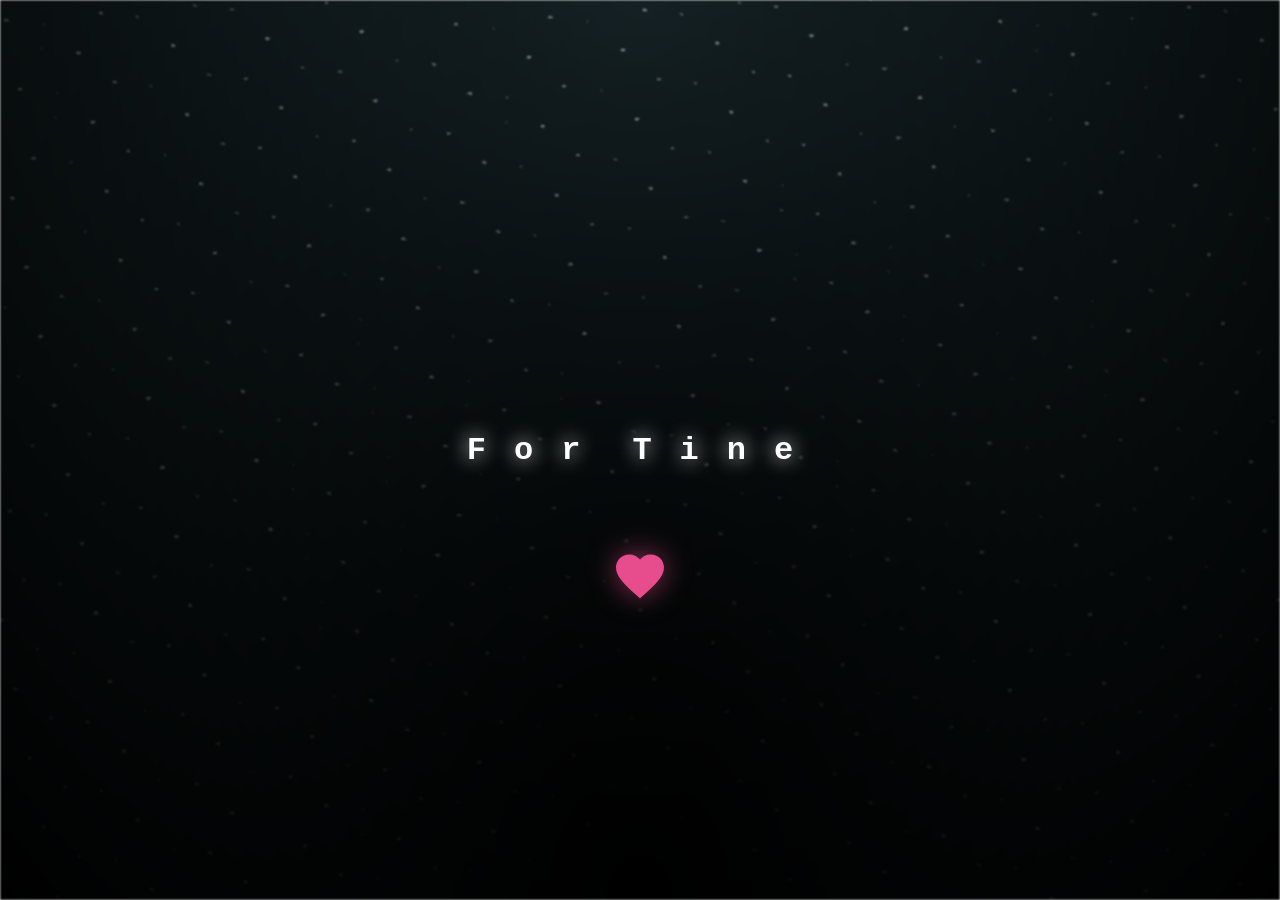
==== index.html @ 8b7e24f3 "Initial commit" ====
<html lang="en">

<head>
  <meta charset="UTF-8">
  <meta name="viewport" content="width=device-width, initial-scale=1.0">
  <link rel="shortcut icon" href="images/gift.png" type="image/x-icon">
  <link rel="stylesheet" href="css/index.css">

  <!-- Document Title -->
  <title>FLOWERS FOR TINE</title>
</head>

<body>
  <!-- Background -->
  <div class="night"></div>

  <!-- Title -->
  <h1 class="title"></h1>

  <!-- Flower overlay (iframe) - stays on same page so music keeps playing on mobile -->
  <div id="flowerOverlay" class="flower-overlay" style="display: none;">
    <iframe src="about:blank" id="flowerFrame" title="Flowers" allow="autoplay"></iframe>
  </div>

  <!-- Button -->
  <div style="position: absolute; top: 60vh; width: 100%; display: flex; justify-content: center;">
    <a href="#" class="btn heart" id="openBtn">
      <span class="btn-content open-state">
        <svg height="24" width="24" fill="#FFFFFF" viewBox="0 0 24 24" class="sparkle">
          <path
            d="M10,21.236,6.755,14.745.264,11.5,6.755,8.255,10,1.764l3.245,6.491L19.736,11.5l-6.491,3.245ZM18,21l1.5,3L21,21l3-1.5L21,18l-1.5-3L18,18l-3,1.5ZM19.333,4.667,20.5,7l1.167-2.333L24,3.5,21.667,2.333,20.5,0,19.333,2.333,17,3.5Z">
          </path>
        </svg>
        <span class="text">Open</span>
      </span>
      <span class="btn-content heart-state" aria-hidden="true">
        <svg height="32" width="32" viewBox="0 0 24 24" fill="currentColor" class="heart-icon">
          <path d="M12 21.35l-1.45-1.32C5.4 15.36 2 12.28 2 8.5 2 5.42 4.42 3 7.5 3c1.74 0 3.41.81 4.5 2.09C13.09 3.81 14.76 3 16.5 3 19.58 3 22 5.42 22 8.5c0 3.78-3.4 6.86-8.55 11.54L12 21.35z"/>
        </svg>
      </span>
    </a>
  </div>

  <script src="js/index.js"></script>
</body>

</html>
---- css/index.css ----
*,
*::after,
*::before {
  padding: 0;
  margin: 0;
  box-sizing: border-box;
}

:root {
  --dark-color: #000;
}

.night {
  position: fixed;
  left: 50%;
  top: 0;
  transform: translateX(-50%);
  width: 100%;
  height: 100%;
  filter: blur(0.1vmin);
  background-image: radial-gradient(ellipse at top, transparent 0%, var(--dark-color)), radial-gradient(ellipse at bottom, var(--dark-color), rgba(145, 233, 255, 0.2)), repeating-linear-gradient(220deg, rgb(0, 0, 0) 0px, rgb(0, 0, 0) 19px, transparent 19px, transparent 22px), repeating-linear-gradient(189deg, rgb(0, 0, 0) 0px, rgb(0, 0, 0) 19px, transparent 19px, transparent 22px), repeating-linear-gradient(148deg, rgb(0, 0, 0) 0px, rgb(0, 0, 0) 19px, transparent 19px, transparent 22px), linear-gradient(90deg, rgb(255, 255, 250), rgb(240, 240, 240));
}

.title {
  position: absolute;
  top: 0;
  left: 0;
  color: white;
  font-family: 'Courier New', Courier, monospace;

  display: flex;
  flex-wrap: wrap;
  justify-content: center;
  align-content: center;
  align-items: center;

  width: 100%;
  height: 100vh;
  text-shadow: 0 0 20px white;
  letter-spacing: 0px;
}

@media (min-width: 500px) {
  .title {
    letter-spacing: 20px;
  }
}

@keyframes typing {
  from {
    opacity: 0;
  }

  to {
    opacity: 1;
  }
}

/* Terapkan animasi dengan delay */
.title span {
  opacity: 0;
  animation: typing 1s ease forwards;
  animation-delay: var(--delay);
}

a {
  text-decoration: none;
}

.btn {
  border: none;
  width: 15em;
  height: 5em;
  border-radius: 3em;
  display: flex;
  justify-content: center;
  align-items: center;
  gap: 12px;
  background: #1C1A1C;
  cursor: pointer;
  transition: all 450ms ease-in-out;
  position: relative;
  overflow: hidden;
}

/* Heart-shaped button state - transparent bg, only heart icon visible */
.btn.heart {
  width: 5em;
  height: 4.5em;
  border-radius: 0;
  background: transparent;
  clip-path: none;
  transform: scale(1.8);
}

.btn.heart .open-state {
  display: none;
}

.btn.heart .heart-state {
  display: flex !important;
}

.btn .heart-state {
  display: none;
  justify-content: center;
  align-items: center;
}

.btn.heart .heart-icon {
  fill: #e74c8c;
  filter: drop-shadow(0 0 8px rgba(231, 76, 140, 0.6));
}

.btn.heart:hover .heart-icon {
  fill: #ff6b9d;
  filter: drop-shadow(0 0 12px rgba(255, 107, 157, 0.8));
}

.sparkle {
  fill: #AAAAAA;
  transition: all 800ms ease;
}

.text {
  font-weight: 600;
  color: #AAAAAA;
  font-size: medium;
}

.btn:hover {
  background: linear-gradient(0deg, #A47CF3, #683FEA);
  box-shadow: inset 0px 1px 0px 0px rgba(255, 255, 255, 0.4),
    inset 0px -4px 0px 0px rgba(0, 0, 0, 0.2),
    0px 0px 0px 4px rgba(255, 255, 255, 0.2),
    0px 0px 180px 0px #9917FF;
  transform: translateY(-2px);
}

.btn:hover .text {
  color: white;
}

.btn:hover .sparkle {
  fill: white;
  transform: scale(1.2);
}

.btn.heart:hover {
  background: transparent;
  box-shadow: none;
  transform: scale(1.8) translateY(-4px);
}

/* Flower overlay - full screen iframe (keeps music playing on mobile) */
.flower-overlay {
  position: fixed;
  inset: 0;
  z-index: 9999;
  background: #000;
}

.flower-overlay iframe {
  width: 100%;
  height: 100%;
  border: none;
  display: block;
}
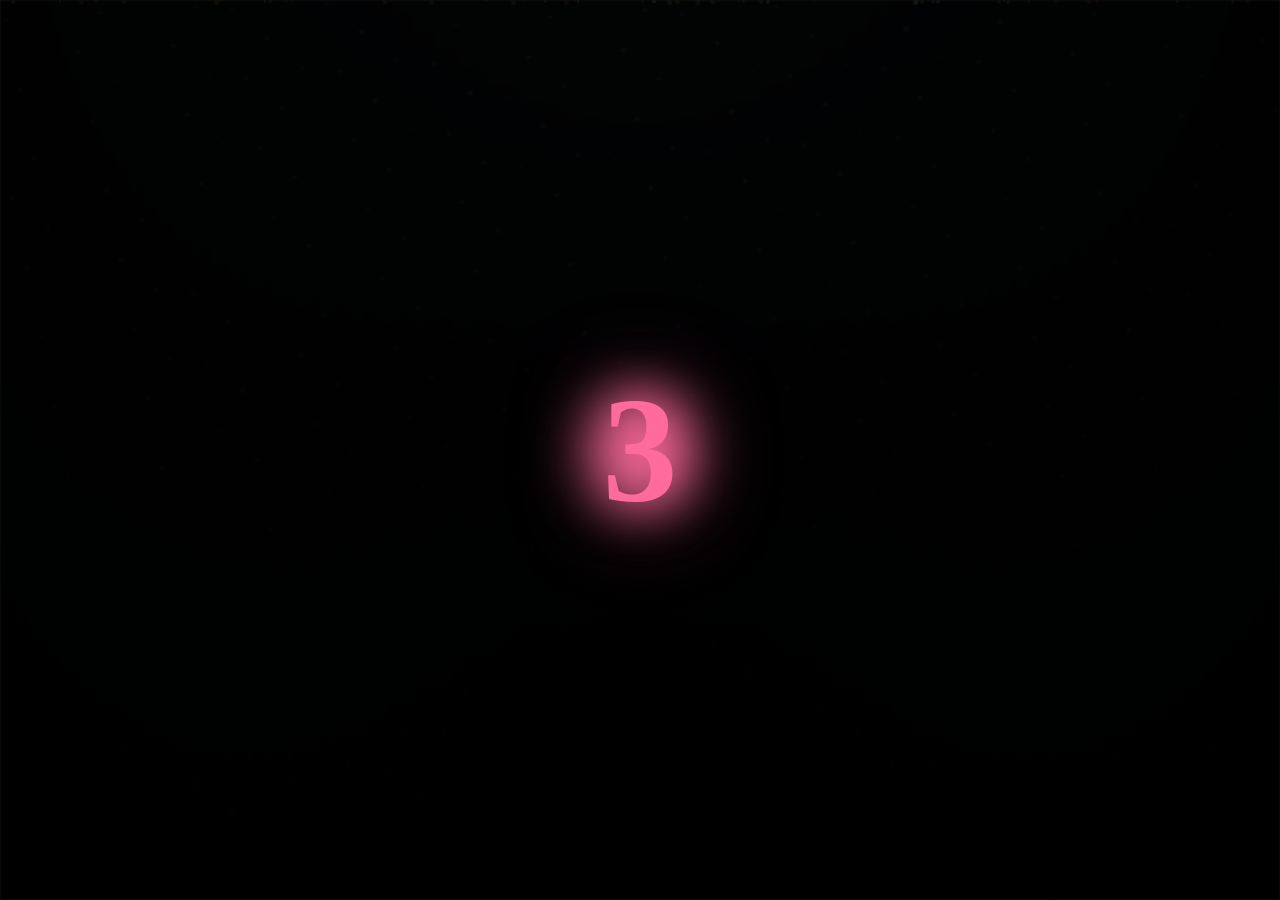
==== commit d042389d: "final version" ====
--- a/index.html
+++ b/index.html
@@ -1,47 +1,70 @@
+<!DOCTYPE html>
 <html lang="en">
-
 <head>
-  <meta charset="UTF-8">
-  <meta name="viewport" content="width=device-width, initial-scale=1.0">
-  <link rel="shortcut icon" href="images/gift.png" type="image/x-icon">
-  <link rel="stylesheet" href="css/index.css">
-
-  <!-- Document Title -->
-  <title>FLOWERS FOR TINE</title>
+    <meta charset="UTF-8">
+    <meta name="viewport" content="width=device-width, initial-scale=1.0">
+    <link rel="shortcut icon" href="images/gift.png" type="image/x-icon">
+    <link rel="stylesheet" href="css/index.css">
+    <title>For My Love ❤️</title>
 </head>
-
 <body>
-  <!-- Background -->
-  <div class="night"></div>
-
-  <!-- Title -->
-  <h1 class="title"></h1>
-
-  <!-- Flower overlay (iframe) - stays on same page so music keeps playing on mobile -->
-  <div id="flowerOverlay" class="flower-overlay" style="display: none;">
-    <iframe src="about:blank" id="flowerFrame" title="Flowers" allow="autoplay"></iframe>
-  </div>
-
-  <!-- Button -->
-  <div style="position: absolute; top: 60vh; width: 100%; display: flex; justify-content: center;">
-    <a href="#" class="btn heart" id="openBtn">
-      <span class="btn-content open-state">
-        <svg height="24" width="24" fill="#FFFFFF" viewBox="0 0 24 24" class="sparkle">
-          <path
-            d="M10,21.236,6.755,14.745.264,11.5,6.755,8.255,10,1.764l3.245,6.491L19.736,11.5l-6.491,3.245ZM18,21l1.5,3L21,21l3-1.5L21,18l-1.5-3L18,18l-3,1.5ZM19.333,4.667,20.5,7l1.167-2.333L24,3.5,21.667,2.333,20.5,0,19.333,2.333,17,3.5Z">
-          </path>
-        </svg>
-        <span class="text">Open</span>
-      </span>
-      <span class="btn-content heart-state" aria-hidden="true">
-        <svg height="32" width="32" viewBox="0 0 24 24" fill="currentColor" class="heart-icon">
-          <path d="M12 21.35l-1.45-1.32C5.4 15.36 2 12.28 2 8.5 2 5.42 4.42 3 7.5 3c1.74 0 3.41.81 4.5 2.09C13.09 3.81 14.76 3 16.5 3 19.58 3 22 5.42 22 8.5c0 3.78-3.4 6.86-8.55 11.54L12 21.35z"/>
-        </svg>
-      </span>
-    </a>
-  </div>
-
-  <script src="js/index.js"></script>
+    <!-- Background -->
+    <div class="night"></div>
+    
+    <!-- Floating particles -->
+    <div class="particles-container" id="particlesContainer"></div>
+    
+    <!-- Countdown overlay -->
+    <div class="countdown-overlay" id="countdownOverlay">
+        <div class="countdown-number" id="countdownNumber">3</div>
+        <div class="heartbeat" id="heartbeat"></div>
+    </div>
+    
+    <!-- Envelope container -->
+    <div class="envelope-container" id="envelopeContainer" style="display: none;">
+        <div class="envelope">
+            <div class="envelope-flap"></div>
+            <div class="envelope-body">
+                <div class="envelope-heart">❤️</div>
+                <div class="envelope-text">For You</div>
+            </div>
+        </div>
+        <div class="envelope-glow"></div>
+        <div class="click-hint">Click to open 💌</div>
+    </div>
+    
+    <!-- Love letter that unfolds from envelope -->
+    <div class="love-letter" id="loveLetter" style="display: none;">
+        <div class="letter-content">
+            <div class="letter-header">My Dearest Adii,</div>
+            <div class="letter-body" id="letterBody"></div>
+            <div class="letter-footer">Forever yours ❤️</div>
+        </div>
+        <button class="continue-btn" id="continueBtn">Continue to Your Garden 🌸</button>
+    </div>
+    
+    <!-- Title (shown after letter) -->
+    <h1 class="title" id="mainTitle" style="display: none;"></h1>
+    
+    <!-- Heart button (shown after title) -->
+    <div class="heart-button-container" id="heartButtonContainer" style="display: none;">
+        <a href="#" class="btn heart" id="openBtn">
+            <span class="btn-content heart-state" aria-hidden="true">
+                <svg height="32" width="32" viewBox="0 0 24 24" fill="currentColor" class="heart-icon">
+                    <path d="M12 21.35l-1.45-1.32C5.4 15.36 2 12.28 2 8.5 2 5.42 4.42 3 7.5 3c1.74 0 3.41.81 4.5 2.09C13.09 3.81 14.76 3 16.5 3 19.58 3 22 5.42 22 8.5c0 3.78-3.4 6.86-8.55 11.54L12 21.35z"/>
+                </svg>
+            </span>
+        </a>
+    </div>
+    
+    <!-- Floating hearts container -->
+    <div class="floating-hearts" id="floatingHearts"></div>
+    
+    <!-- Flower overlay (iframe) -->
+    <div id="flowerOverlay" class="flower-overlay" style="display: none;">
+        <iframe src="about:blank" id="flowerFrame" title="Flowers" allow="autoplay"></iframe>
+    </div>
+    
+    <script src="js/index.js"></script>
 </body>
-
 </html>
--- a/css/index.css
+++ b/css/index.css
@@ -1,168 +1,513 @@
 *,
 *::after,
 *::before {
-  padding: 0;
-  margin: 0;
-  box-sizing: border-box;
+    padding: 0;
+    margin: 0;
+    box-sizing: border-box;
 }
 
 :root {
-  --dark-color: #000;
+    --dark-color: #000;
+    --primary-pink: #ff6b9d;
+    --soft-pink: #ffb3c6;
+    --deep-red: #c0392b;
+    --gold: #f1c40f;
+}
+
+body {
+    overflow: hidden;
+    font-family: 'Georgia', serif;
 }
 
 .night {
-  position: fixed;
-  left: 50%;
-  top: 0;
-  transform: translateX(-50%);
-  width: 100%;
-  height: 100%;
-  filter: blur(0.1vmin);
-  background-image: radial-gradient(ellipse at top, transparent 0%, var(--dark-color)), radial-gradient(ellipse at bottom, var(--dark-color), rgba(145, 233, 255, 0.2)), repeating-linear-gradient(220deg, rgb(0, 0, 0) 0px, rgb(0, 0, 0) 19px, transparent 19px, transparent 22px), repeating-linear-gradient(189deg, rgb(0, 0, 0) 0px, rgb(0, 0, 0) 19px, transparent 19px, transparent 22px), repeating-linear-gradient(148deg, rgb(0, 0, 0) 0px, rgb(0, 0, 0) 19px, transparent 19px, transparent 22px), linear-gradient(90deg, rgb(255, 255, 250), rgb(240, 240, 240));
-}
-
+    position: fixed;
+    left: 50%;
+    top: 0;
+    transform: translateX(-50%);
+    width: 100%;
+    height: 100%;
+    filter: blur(0.1vmin);
+    background-image: 
+        radial-gradient(ellipse at top, transparent 0%, var(--dark-color)),
+        radial-gradient(ellipse at bottom, var(--dark-color), rgba(145, 233, 255, 0.2)),
+        repeating-linear-gradient(220deg, rgb(0, 0, 0) 0px, rgb(0, 0, 0) 19px, transparent 19px, transparent 22px),
+        repeating-linear-gradient(189deg, rgb(0, 0, 0) 0px, rgb(0, 0, 0) 19px, transparent 19px, transparent 22px),
+        repeating-linear-gradient(148deg, rgb(0, 0, 0) 0px, rgb(0, 0, 0) 19px, transparent 19px, transparent 22px),
+        linear-gradient(90deg, rgb(255, 255, 250), rgb(240, 240, 240));
+    z-index: 1;
+}
+
+/* Particles */
+.particles-container {
+    position: fixed;
+    top: 0;
+    left: 0;
+    width: 100%;
+    height: 100%;
+    pointer-events: none;
+    z-index: 2;
+}
+
+.particle {
+    position: absolute;
+    width: 4px;
+    height: 4px;
+    background: var(--gold);
+    border-radius: 50%;
+    animation: float-particle linear infinite;
+    opacity: 0.6;
+}
+
+@keyframes float-particle {
+    0% {
+        transform: translateY(100vh) translateX(0);
+        opacity: 0;
+    }
+    10% {
+        opacity: 0.6;
+    }
+    90% {
+        opacity: 0.6;
+    }
+    100% {
+        transform: translateY(-10vh) translateX(100px);
+        opacity: 0;
+    }
+}
+
+/* Countdown Overlay */
+.countdown-overlay {
+    position: fixed;
+    top: 0;
+    left: 0;
+    width: 100%;
+    height: 100%;
+    background: rgba(0, 0, 0, 0.9);
+    display: flex;
+    justify-content: center;
+    align-items: center;
+    z-index: 1000;
+    flex-direction: column;
+}
+
+.countdown-number {
+    font-size: 150px;
+    color: var(--primary-pink);
+    font-weight: bold;
+    text-shadow: 0 0 50px var(--primary-pink), 0 0 100px var(--primary-pink);
+    animation: heartbeat 1s ease-in-out;
+}
+
+.heartbeat {
+    width: 100px;
+    height: 100px;
+    background: var(--primary-pink);
+    border-radius: 50%;
+    position: absolute;
+    animation: heartbeat-pulse 1s ease-in-out infinite;
+    filter: blur(30px);
+}
+
+@keyframes heartbeat {
+    0% { transform: scale(0); opacity: 0; }
+    50% { transform: scale(1.2); opacity: 1; }
+    100% { transform: scale(1); opacity: 1; }
+}
+
+@keyframes heartbeat-pulse {
+    0%, 100% { transform: scale(1); opacity: 0.5; }
+    50% { transform: scale(1.5); opacity: 1; }
+}
+
+/* Envelope Container */
+.envelope-container {
+    position: fixed;
+    top: 50%;
+    left: 50%;
+    transform: translate(-50%, -50%);
+    z-index: 100;
+    cursor: pointer;
+    animation: envelope-float 3s ease-in-out infinite;
+}
+
+@keyframes envelope-float {
+    0%, 100% { transform: translate(-50%, -50%) translateY(0); }
+    50% { transform: translate(-50%, -50%) translateY(-20px); }
+}
+
+.envelope {
+    width: 300px;
+    height: 200px;
+    position: relative;
+    transition: all 0.5s ease;
+}
+
+.envelope-body {
+    width: 100%;
+    height: 100%;
+    background: linear-gradient(135deg, #ff9a9e 0%, #fecfef 50%, #ff9a9e 100%);
+    border-radius: 10px;
+    display: flex;
+    flex-direction: column;
+    justify-content: center;
+    align-items: center;
+    box-shadow: 0 10px 40px rgba(255, 107, 157, 0.4);
+    position: relative;
+    z-index: 2;
+}
+
+.envelope-heart {
+    font-size: 50px;
+    animation: heart-beat 1.5s ease-in-out infinite;
+}
+
+@keyframes heart-beat {
+    0%, 100% { transform: scale(1); }
+    15% { transform: scale(1.3); }
+    30% { transform: scale(1); }
+    45% { transform: scale(1.15); }
+}
+
+.envelope-text {
+    font-size: 24px;
+    color: white;
+    font-weight: bold;
+    text-shadow: 0 2px 4px rgba(0, 0, 0, 0.2);
+    margin-top: 10px;
+}
+
+.envelope-flap {
+    position: absolute;
+    top: 0;
+    left: 0;
+    width: 100%;
+    height: 100px;
+    background: linear-gradient(135deg, #ff758c 0%, #ff7eb3 100%);
+    clip-path: polygon(0 0, 50% 100%, 100% 0);
+    z-index: 3;
+    transition: transform 0.8s ease;
+    transform-origin: top;
+}
+
+.envelope-container:hover .envelope-flap {
+    transform: rotateX(180deg);
+}
+
+.envelope-glow {
+    position: absolute;
+    top: -20px;
+    left: -20px;
+    right: -20px;
+    bottom: -20px;
+    background: radial-gradient(circle, rgba(255, 107, 157, 0.3) 0%, transparent 70%);
+    border-radius: 20px;
+    animation: glow-pulse 2s ease-in-out infinite;
+    z-index: 1;
+}
+
+@keyframes glow-pulse {
+    0%, 100% { transform: scale(1); opacity: 0.5; }
+    50% { transform: scale(1.1); opacity: 1; }
+}
+
+.click-hint {
+    position: absolute;
+    bottom: -40px;
+    left: 50%;
+    transform: translateX(-50%);
+    color: white;
+    font-size: 18px;
+    text-shadow: 0 0 10px var(--primary-pink);
+    animation: hint-bounce 2s ease-in-out infinite;
+    white-space: nowrap;
+}
+
+@keyframes hint-bounce {
+    0%, 100% { transform: translateX(-50%) translateY(0); }
+    50% { transform: translateX(-50%) translateY(-10px); }
+}
+
+/* Envelope opening animation */
+.envelope-container.opening .envelope {
+    animation: envelope-open 1s ease forwards;
+}
+
+@keyframes envelope-open {
+    0% { transform: scale(1); }
+    50% { transform: scale(1.1); }
+    100% { transform: scale(0); opacity: 0; }
+}
+
+/* Love Letter */
+.love-letter {
+    position: fixed;
+    top: 50%;
+    left: 50%;
+    transform: translate(-50%, -50%);
+    width: 90%;
+    max-width: 500px;
+    z-index: 200;
+    animation: letter-appear 1s ease forwards;
+}
+
+@keyframes letter-appear {
+    0% { transform: translate(-50%, -50%) scale(0.5); opacity: 0; }
+    100% { transform: translate(-50%, -50%) scale(1); opacity: 1; }
+}
+
+.letter-content {
+    background: linear-gradient(135deg, #fff5f5 0%, #ffe6e6 100%);
+    padding: 40px;
+    border-radius: 15px;
+    box-shadow: 0 20px 60px rgba(255, 107, 157, 0.3);
+    text-align: center;
+    position: relative;
+}
+
+.letter-content::before {
+    content: '';
+    position: absolute;
+    top: 10px;
+    left: 10px;
+    right: 10px;
+    bottom: 10px;
+    border: 2px solid var(--soft-pink);
+    border-radius: 10px;
+    pointer-events: none;
+}
+
+.letter-header {
+    font-size: 28px;
+    color: var(--deep-red);
+    margin-bottom: 20px;
+    font-weight: bold;
+}
+
+.letter-body {
+    font-size: 18px;
+    line-height: 1.8;
+    color: #555;
+    min-height: 100px;
+    margin-bottom: 20px;
+}
+
+.letter-body .typing-text {
+    border-right: 2px solid var(--primary-pink);
+    animation: blink 0.5s step-end infinite;
+}
+
+@keyframes blink {
+    50% { border-color: transparent; }
+}
+
+.letter-footer {
+    font-size: 20px;
+    color: var(--primary-pink);
+    font-weight: bold;
+}
+
+.continue-btn {
+    display: block;
+    margin: 20px auto 0;
+    padding: 15px 40px;
+    background: linear-gradient(135deg, var(--primary-pink), var(--deep-red));
+    color: white;
+    border: none;
+    border-radius: 30px;
+    font-size: 18px;
+    font-weight: bold;
+    cursor: pointer;
+    transition: all 0.3s ease;
+    box-shadow: 0 5px 20px rgba(255, 107, 157, 0.4);
+}
+
+.continue-btn:hover {
+    transform: translateY(-3px) scale(1.05);
+    box-shadow: 0 8px 30px rgba(255, 107, 157, 0.6);
+}
+
+/* Title */
 .title {
-  position: absolute;
-  top: 0;
-  left: 0;
-  color: white;
-  font-family: 'Courier New', Courier, monospace;
-
-  display: flex;
-  flex-wrap: wrap;
-  justify-content: center;
-  align-content: center;
-  align-items: center;
-
-  width: 100%;
-  height: 100vh;
-  text-shadow: 0 0 20px white;
-  letter-spacing: 0px;
+    position: absolute;
+    top: 0;
+    left: 0;
+    color: white;
+    font-family: 'Georgia', serif;
+    display: flex;
+    flex-wrap: wrap;
+    justify-content: center;
+    align-content: center;
+    align-items: center;
+    width: 100%;
+    height: 100vh;
+    text-shadow: 0 0 20px white;
+    letter-spacing: 5px;
+    z-index: 50;
+    opacity: 0;
+    animation: fade-in-up 1s ease forwards;
+}
+
+@keyframes fade-in-up {
+    0% { opacity: 0; transform: translateY(30px); }
+    100% { opacity: 1; transform: translateY(0); }
 }
 
 @media (min-width: 500px) {
-  .title {
-    letter-spacing: 20px;
-  }
+    .title {
+        letter-spacing: 20px;
+    }
+}
+
+.title span {
+    opacity: 0;
+    animation: typing 1s ease forwards;
+    animation-delay: var(--delay, 0s);
 }
 
 @keyframes typing {
-  from {
+    from { opacity: 0; transform: translateY(10px); }
+    to { opacity: 1; transform: translateY(0); }
+}
+
+/* Heart Button */
+.heart-button-container {
+    position: absolute;
+    top: 60vh;
+    width: 100%;
+    display: flex;
+    justify-content: center;
+    z-index: 50;
     opacity: 0;
-  }
-
-  to {
-    opacity: 1;
-  }
-}
-
-/* Terapkan animasi dengan delay */
-.title span {
-  opacity: 0;
-  animation: typing 1s ease forwards;
-  animation-delay: var(--delay);
-}
-
-a {
-  text-decoration: none;
+    animation: fade-in-up 1s ease 2s forwards;
 }
 
 .btn {
-  border: none;
-  width: 15em;
-  height: 5em;
-  border-radius: 3em;
-  display: flex;
-  justify-content: center;
-  align-items: center;
-  gap: 12px;
-  background: #1C1A1C;
-  cursor: pointer;
-  transition: all 450ms ease-in-out;
-  position: relative;
-  overflow: hidden;
-}
-
-/* Heart-shaped button state - transparent bg, only heart icon visible */
+    border: none;
+    width: 15em;
+    height: 5em;
+    border-radius: 3em;
+    display: flex;
+    justify-content: center;
+    align-items: center;
+    gap: 12px;
+    background: #1C1A1C;
+    cursor: pointer;
+    transition: all 450ms ease-in-out;
+    position: relative;
+    overflow: hidden;
+}
+
 .btn.heart {
-  width: 5em;
-  height: 4.5em;
-  border-radius: 0;
-  background: transparent;
-  clip-path: none;
-  transform: scale(1.8);
-}
-
-.btn.heart .open-state {
-  display: none;
+    width: 5em;
+    height: 4.5em;
+    border-radius: 0;
+    background: transparent;
+    clip-path: none;
+    transform: scale(1.8);
 }
 
 .btn.heart .heart-state {
-  display: flex !important;
-}
-
-.btn .heart-state {
-  display: none;
-  justify-content: center;
-  align-items: center;
+    display: flex !important;
+    justify-content: center;
+    align-items: center;
 }
 
 .btn.heart .heart-icon {
-  fill: #e74c8c;
-  filter: drop-shadow(0 0 8px rgba(231, 76, 140, 0.6));
+    fill: #e74c8c;
+    filter: drop-shadow(0 0 8px rgba(231, 76, 140, 0.6));
+    animation: heart-pulse 2s ease-in-out infinite;
+}
+
+@keyframes heart-pulse {
+    0%, 100% { transform: scale(1); }
+    50% { transform: scale(1.1); }
 }
 
 .btn.heart:hover .heart-icon {
-  fill: #ff6b9d;
-  filter: drop-shadow(0 0 12px rgba(255, 107, 157, 0.8));
-}
-
-.sparkle {
-  fill: #AAAAAA;
-  transition: all 800ms ease;
-}
-
-.text {
-  font-weight: 600;
-  color: #AAAAAA;
-  font-size: medium;
-}
-
-.btn:hover {
-  background: linear-gradient(0deg, #A47CF3, #683FEA);
-  box-shadow: inset 0px 1px 0px 0px rgba(255, 255, 255, 0.4),
-    inset 0px -4px 0px 0px rgba(0, 0, 0, 0.2),
-    0px 0px 0px 4px rgba(255, 255, 255, 0.2),
-    0px 0px 180px 0px #9917FF;
-  transform: translateY(-2px);
-}
-
-.btn:hover .text {
-  color: white;
-}
-
-.btn:hover .sparkle {
-  fill: white;
-  transform: scale(1.2);
-}
-
-.btn.heart:hover {
-  background: transparent;
-  box-shadow: none;
-  transform: scale(1.8) translateY(-4px);
-}
-
-/* Flower overlay - full screen iframe (keeps music playing on mobile) */
+    fill: #ff6b9d;
+    filter: drop-shadow(0 0 12px rgba(255, 107, 157, 0.8));
+    animation: heart-pulse 0.5s ease-in-out infinite;
+}
+
+/* Floating Hearts */
+.floating-hearts {
+    position: fixed;
+    top: 0;
+    left: 0;
+    width: 100%;
+    height: 100%;
+    pointer-events: none;
+    z-index: 3;
+    overflow: hidden;
+}
+
+.floating-heart {
+    position: absolute;
+    font-size: 20px;
+    animation: float-heart linear infinite;
+    opacity: 0.7;
+}
+
+@keyframes float-heart {
+    0% {
+        transform: translateY(100vh) rotate(0deg);
+        opacity: 0;
+    }
+    10% {
+        opacity: 0.7;
+    }
+    90% {
+        opacity: 0.7;
+    }
+    100% {
+        transform: translateY(-10vh) rotate(360deg);
+        opacity: 0;
+    }
+}
+
+/* Flower overlay */
 .flower-overlay {
-  position: fixed;
-  inset: 0;
-  z-index: 9999;
-  background: #000;
+    position: fixed;
+    inset: 0;
+    z-index: 9999;
+    background: #000;
 }
 
 .flower-overlay iframe {
-  width: 100%;
-  height: 100%;
-  border: none;
-  display: block;
+    width: 100%;
+    height: 100%;
+    border: none;
+    display: block;
+}
+
+/* Responsive adjustments */
+@media (max-width: 600px) {
+    .envelope {
+        width: 250px;
+        height: 170px;
+    }
+    
+    .envelope-heart {
+        font-size: 40px;
+    }
+    
+    .envelope-text {
+        font-size: 20px;
+    }
+    
+    .letter-content {
+        padding: 30px 20px;
+    }
+    
+    .letter-header {
+        font-size: 24px;
+    }
+    
+    .letter-body {
+        font-size: 16px;
+    }
+    
+    .countdown-number {
+        font-size: 100px;
+    }
 }
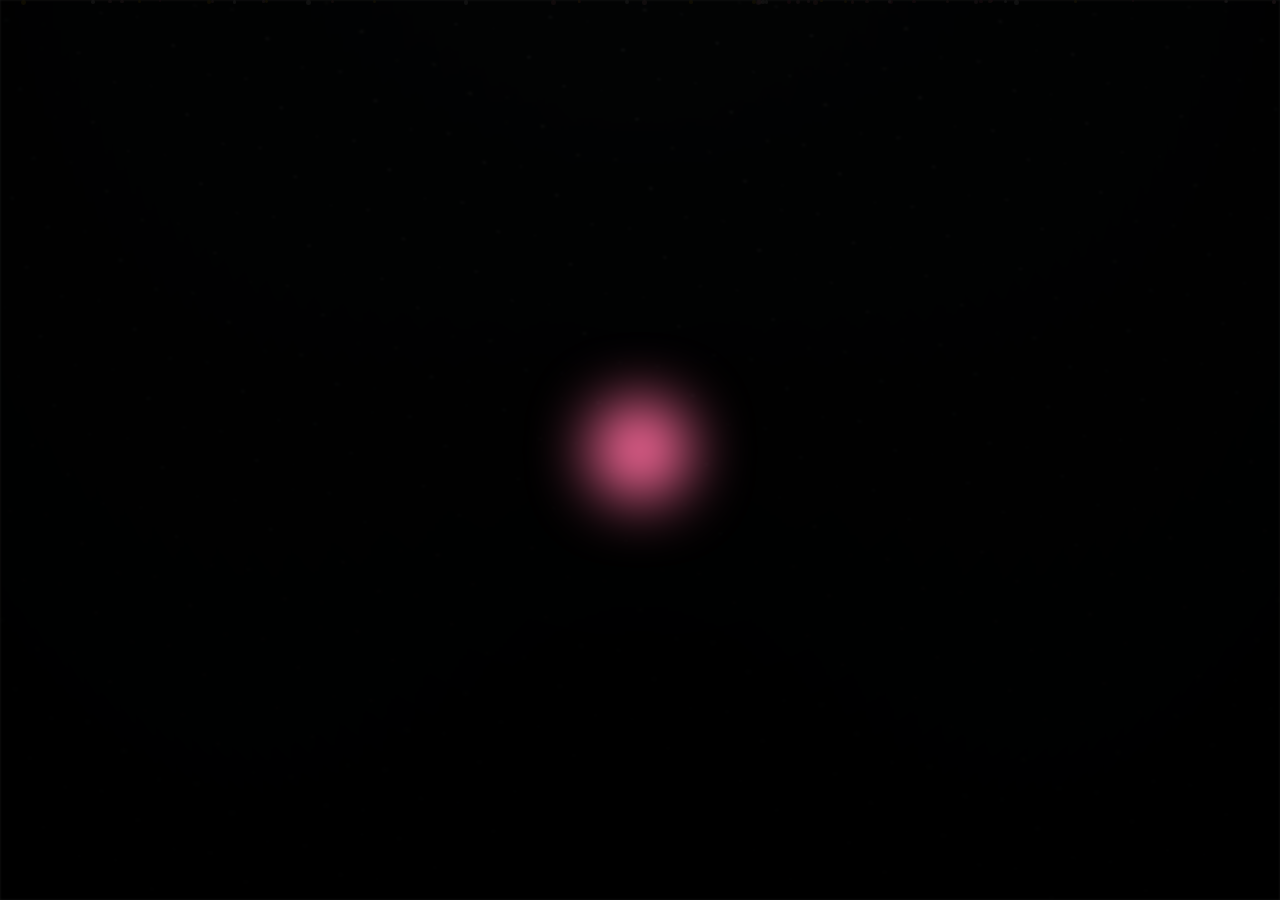
==== commit 1d9f3a5a: "Update index.html" ====
--- a/index.html
+++ b/index.html
@@ -16,7 +16,7 @@
     
     <!-- Countdown overlay -->
     <div class="countdown-overlay" id="countdownOverlay">
-        <div class="countdown-number" id="countdownNumber">3</div>
+        <div class="countdown-number" id="countdownNumber"></div>
         <div class="heartbeat" id="heartbeat"></div>
     </div>
     
--- a/css/index.css
+++ b/css/index.css
@@ -444,8 +444,12 @@
 .floating-heart {
     position: absolute;
     font-size: 20px;
+    color: white;
+    text-shadow: 0 0 10px rgba(255, 255, 255, 0.8), 0 0 20px rgba(255, 107, 157, 0.5);
     animation: float-heart linear infinite;
-    opacity: 0.7;
+    opacity: 0.9;
+    font-weight: bold;
+    white-space: nowrap;
 }
 
 @keyframes float-heart {
@@ -495,19 +499,142 @@
         font-size: 20px;
     }
     
+    .click-hint {
+        font-size: 14px;
+        bottom: -35px;
+    }
+    
     .letter-content {
-        padding: 30px 20px;
+        padding: 25px 15px;
+        max-width: 95vw;
+    }
+    
+    .letter-content::before {
+        top: 5px;
+        left: 5px;
+        right: 5px;
+        bottom: 5px;
     }
     
     .letter-header {
+        font-size: 22px;
+        margin-bottom: 15px;
+    }
+    
+    .letter-body {
+        font-size: 15px;
+        line-height: 1.6;
+        min-height: 80px;
+    }
+    
+    .letter-footer {
+        font-size: 17px;
+    }
+    
+    .continue-btn {
+        padding: 12px 30px;
+        font-size: 16px;
+        margin-top: 15px;
+    }
+    
+    .countdown-number {
+        font-size: 80px;
+    }
+    
+    /* Floating hearts responsiveness */
+    .floating-heart {
+        font-size: 14px !important;
+        max-width: 90vw;
+        text-align: center;
+    }
+    
+    /* Title responsiveness */
+    .title {
         font-size: 24px;
+        letter-spacing: 3px !important;
+        padding: 0 10px;
+    }
+    
+    /* Heart button responsiveness */
+    .btn.heart {
+        transform: scale(1.5);
+    }
+    
+    .heart-button-container {
+        top: 65vh;
+    }
+}
+
+/* Extra small devices */
+@media (max-width: 400px) {
+    .envelope {
+        width: 220px;
+        height: 150px;
+    }
+    
+    .envelope-heart {
+        font-size: 35px;
+    }
+    
+    .envelope-text {
+        font-size: 18px;
+    }
+    
+    .letter-content {
+        padding: 20px 12px;
+    }
+    
+    .letter-header {
+        font-size: 20px;
     }
     
     .letter-body {
-        font-size: 16px;
+        font-size: 14px;
     }
     
     .countdown-number {
-        font-size: 100px;
-    }
-}+        font-size: 60px;
+    }
+    
+    .title {
+        font-size: 20px;
+        letter-spacing: 2px !important;
+    }
+    
+    .floating-heart {
+        font-size: 12px !important;
+    }
+    
+    .continue-btn {
+        padding: 10px 25px;
+        font-size: 14px;
+    }
+}
+
+/* Landscape mode on mobile */
+@media (max-width: 800px) and (orientation: landscape) {
+    .countdown-number {
+        font-size: 80px;
+    }
+    
+    .envelope {
+        width: 280px;
+        height: 180px;
+    }
+    
+    .love-letter {
+        max-width: 70vw;
+    }
+    
+    .letter-content {
+        padding: 20px 25px;
+    }
+    
+    .title {
+        font-size: 28px;
+    }
+    
+    .floating-heart {
+        font-size: 16px !important;
+    }
+}
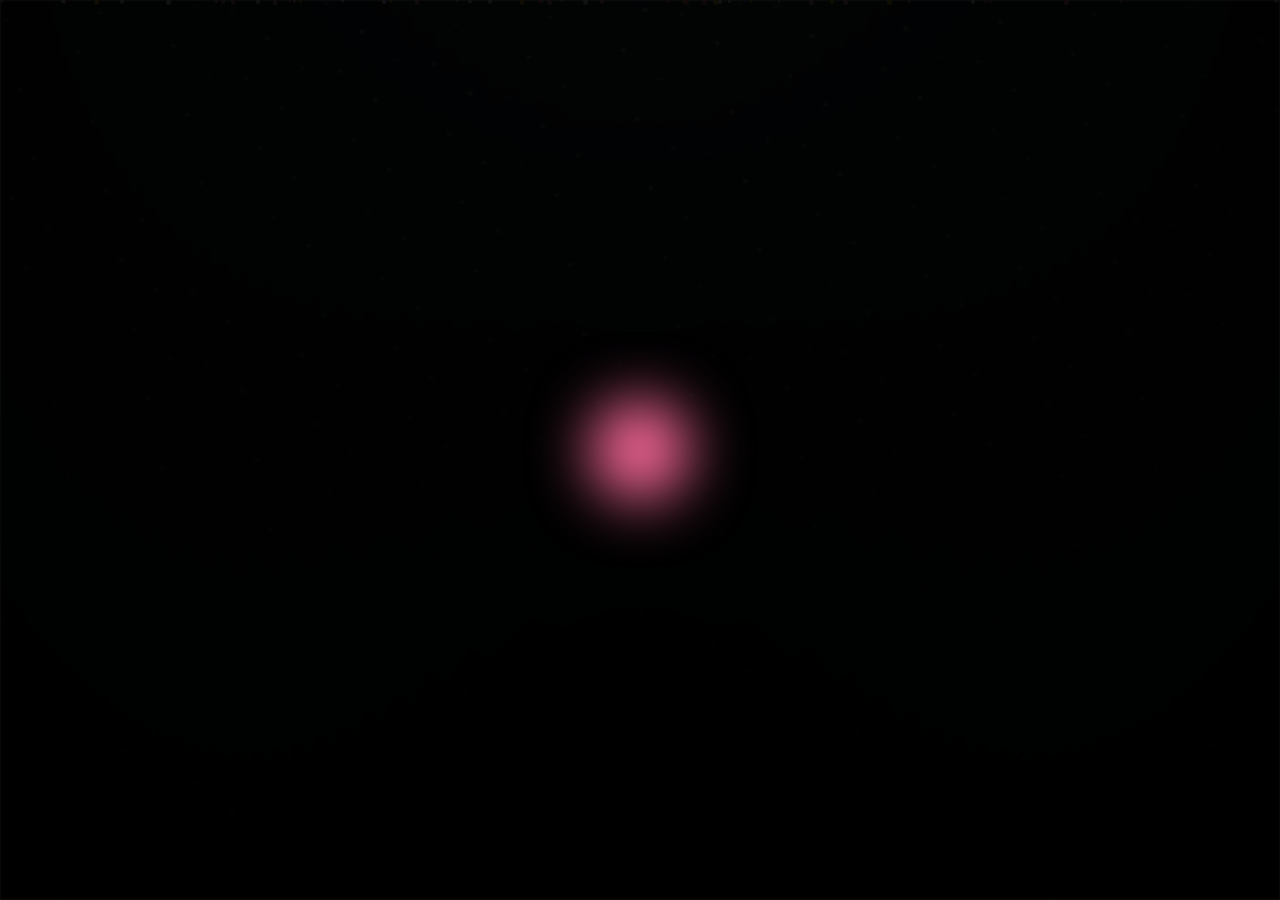
==== commit c36aa335: "WITH MOONLIGHT" ====
--- a/index.html
+++ b/index.html
@@ -60,6 +60,12 @@
     <!-- Floating hearts container -->
     <div class="floating-hearts" id="floatingHearts"></div>
     
+    <!-- Moon video container -->
+    <div class="moon-container" id="moonContainer">
+        <video class="moon-video" id="moonVideo" src="video/moon.mp4" autoplay loop muted playsinline></video>
+        <div class="moon-glow"></div>
+    </div>
+    
     <!-- Flower overlay (iframe) -->
     <div id="flowerOverlay" class="flower-overlay" style="display: none;">
         <iframe src="about:blank" id="flowerFrame" title="Flowers" allow="autoplay"></iframe>
--- a/css/index.css
+++ b/css/index.css
@@ -429,6 +429,44 @@
     animation: heart-pulse 0.5s ease-in-out infinite;
 }
 
+/* Moon Container */
+.moon-container {
+    position: fixed;
+    top: 0;
+    left: 0;
+    width: 100%;
+    height: 100%;
+    display: flex;
+    justify-content: center;
+    align-items: center;
+    z-index: 4;
+    opacity: 0;
+    pointer-events: none;
+    transition: opacity 2s ease-in-out;
+}
+
+.moon-container.visible {
+    opacity: 1;
+    pointer-events: auto;
+}
+
+.moon-video {
+    width: 100%;
+    height: 100%;
+    object-fit: cover;
+    opacity: 0.6;
+}
+
+.moon-glow {
+    position: absolute;
+    top: 0;
+    left: 0;
+    width: 100%;
+    height: 100%;
+    background: radial-gradient(ellipse at center, rgba(255, 255, 200, 0.15) 0%, transparent 70%);
+    pointer-events: none;
+}
+
 /* Floating Hearts */
 .floating-hearts {
     position: fixed;
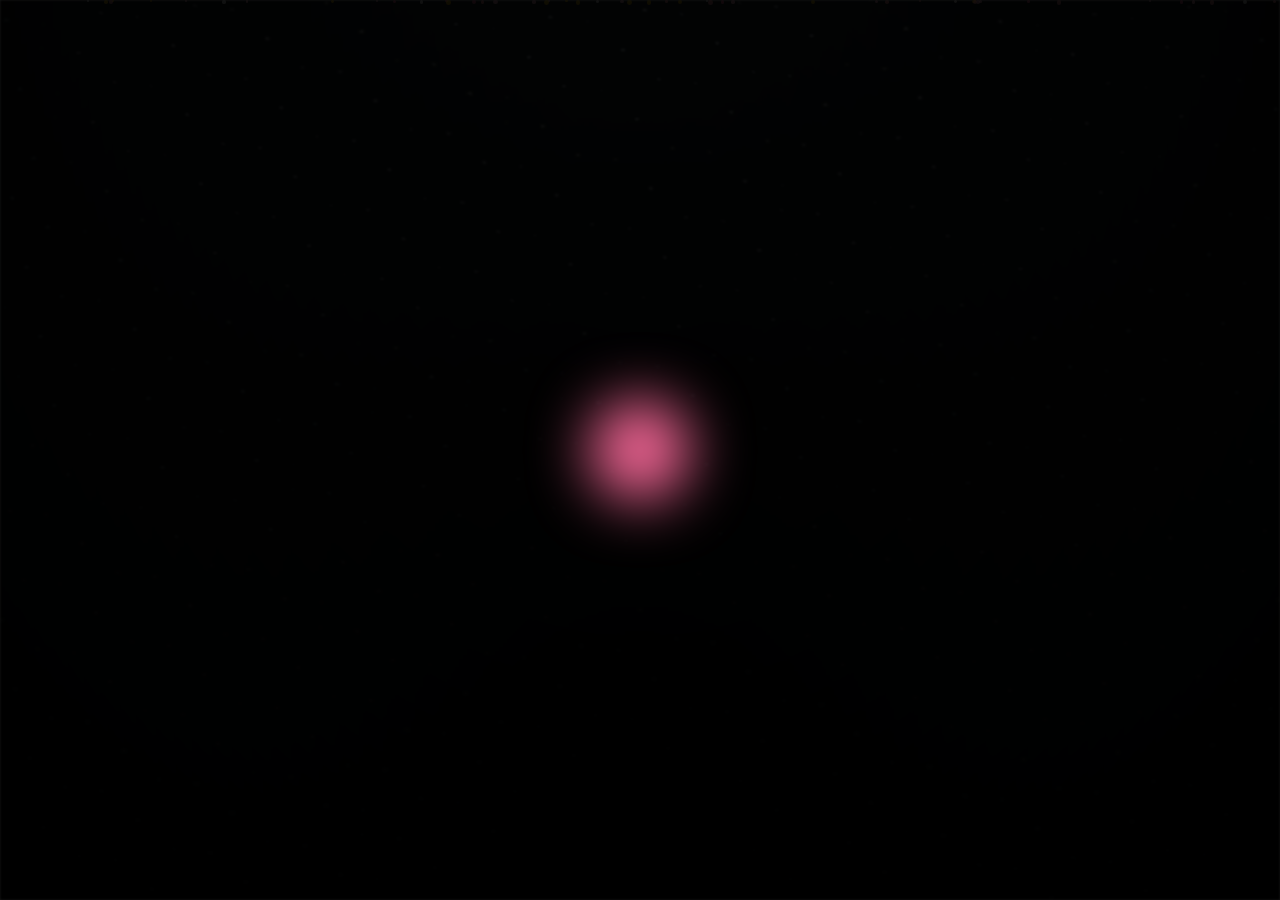
==== commit 6d00be5b: "Update index.html" ====
--- a/index.html
+++ b/index.html
@@ -5,7 +5,7 @@
     <meta name="viewport" content="width=device-width, initial-scale=1.0">
     <link rel="shortcut icon" href="images/gift.png" type="image/x-icon">
     <link rel="stylesheet" href="css/index.css">
-    <title>For My Love ❤️</title>
+    <title>Exclusively Made for Adii</title>
 </head>
 <body>
     <!-- Background -->
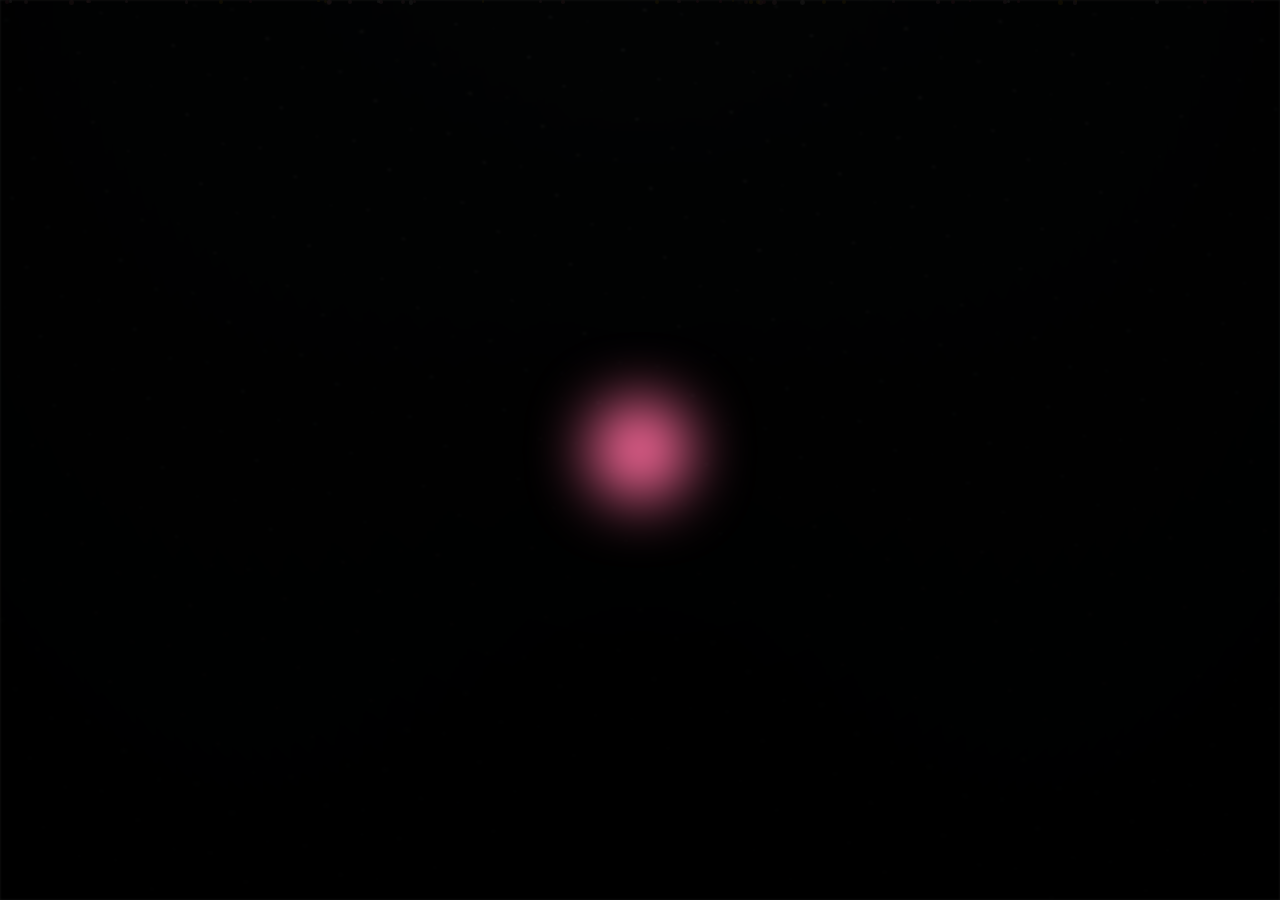
==== commit 28e21ad2: "new design" ====
--- a/index.html
+++ b/index.html
@@ -30,20 +30,10 @@
             </div>
         </div>
         <div class="envelope-glow"></div>
-        <div class="click-hint">Click to open 💌</div>
+        <div class="click-hint">Tap to open your garden 🌸</div>
     </div>
     
-    <!-- Love letter that unfolds from envelope -->
-    <div class="love-letter" id="loveLetter" style="display: none;">
-        <div class="letter-content">
-            <div class="letter-header">My Dearest Adii,</div>
-            <div class="letter-body" id="letterBody"></div>
-            <div class="letter-footer">Forever yours ❤️</div>
-        </div>
-        <button class="continue-btn" id="continueBtn">Continue to Your Garden 🌸</button>
-    </div>
-    
-    <!-- Title (shown after letter) -->
+    <!-- Title (optional fallback) -->
     <h1 class="title" id="mainTitle" style="display: none;"></h1>
     
     <!-- Heart button (shown after title) -->
